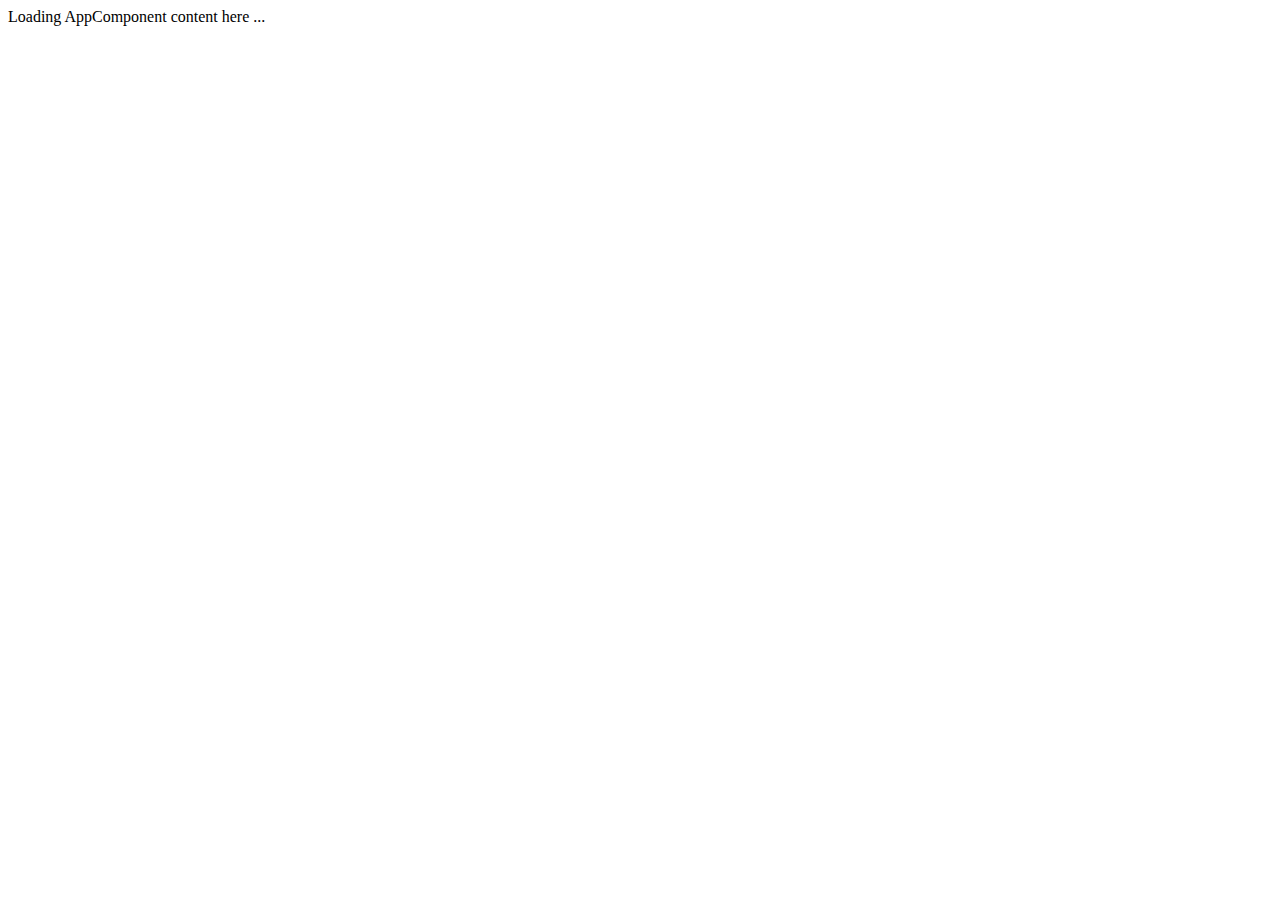
==== index.html @ 502d0110 "base files" ====
<!DOCTYPE html>
<html>
  <head>
    <base href="/">
    <title>Angular QuickStart</title>
    <meta charset="UTF-8">
    <meta name="viewport" content="width=device-width, initial-scale=1">
    <link rel="stylesheet" href="styles.css">

    <!-- Polyfill(s) for older browsers -->
    <script src="node_modules/core-js/client/shim.min.js"></script>

    <script src="node_modules/zone.js/dist/zone.js"></script>
    <script src="node_modules/systemjs/dist/system.src.js"></script>

    <script src="systemjs.config.js"></script>
    <script>
      System.import('app').catch(function(err){ console.error(err); });
    </script>
  </head>

  <body>
    <my-app>Loading AppComponent content here ...</my-app>
  </body>
</html>
---- styles.css ----
h1 {
  color: #369;
  font-family: Arial, Helvetica, sans-serif;
  font-size: 250%;
}
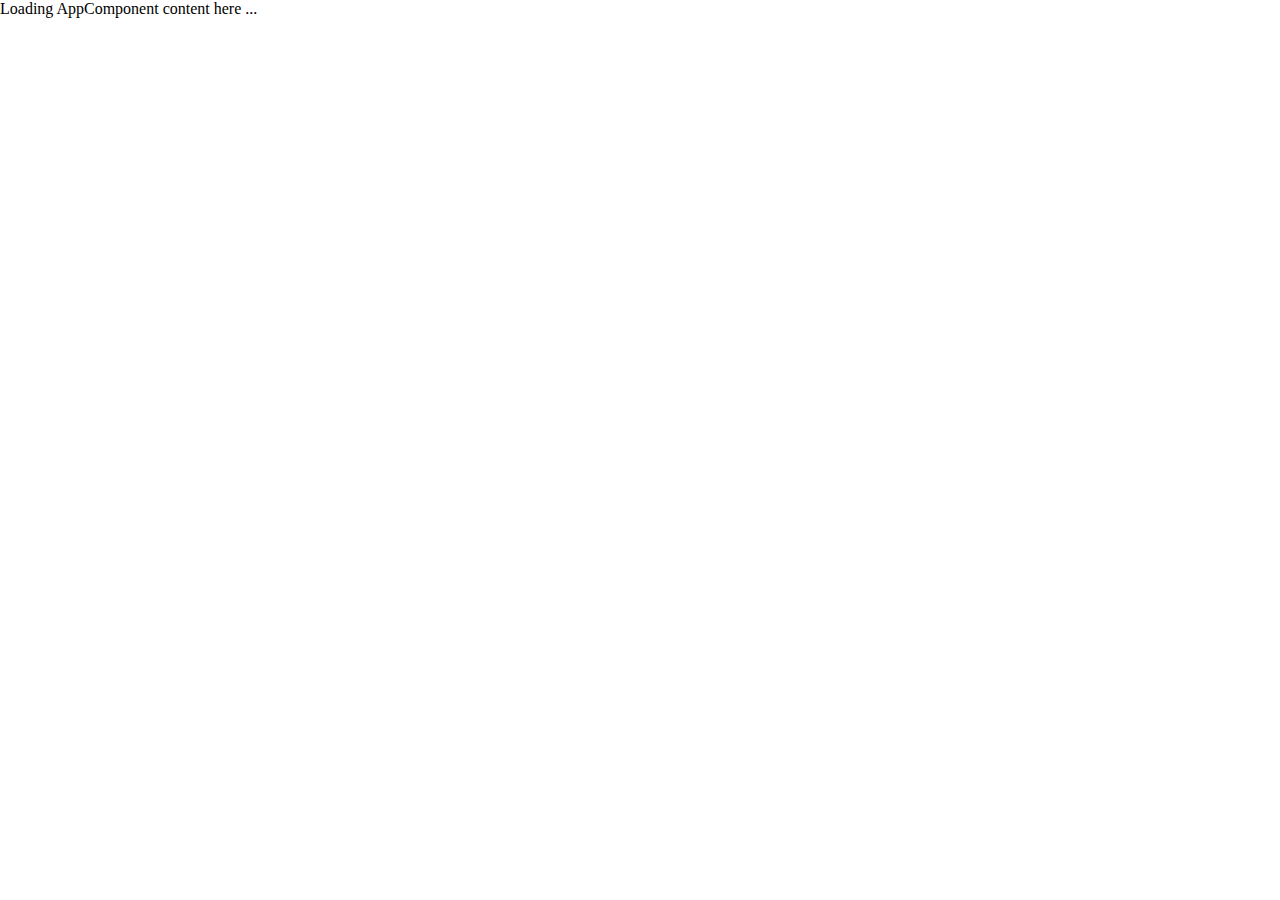
==== commit b76f2a6a: "update about learning frame" ====
--- a/index.html
+++ b/index.html
@@ -19,7 +19,7 @@
     </script>
   </head>
 
-  <body>
+  <body style="margin:0;">
     <my-app>Loading AppComponent content here ...</my-app>
   </body>
 </html>
